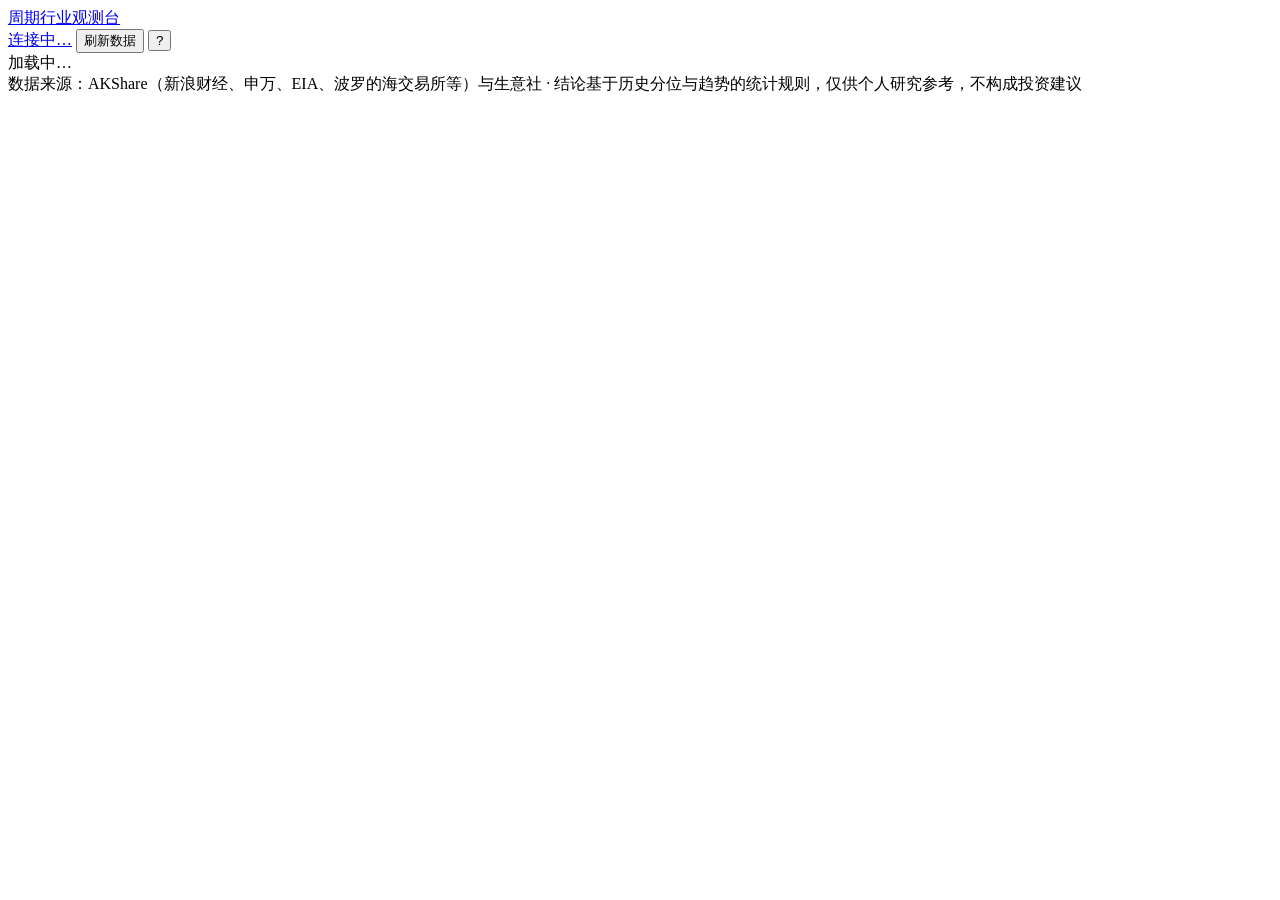
==== stock/cycle_tracking/frontend/index.html @ 06c61a5b "feat(stock): 周期观测模块优化" ====
<!DOCTYPE html>
<html lang="zh-CN">
<head>
<meta charset="UTF-8">
<meta name="viewport" content="width=device-width, initial-scale=1.0">
<title>周期行业观测台</title>
<link rel="icon" href="data:image/svg+xml,%3Csvg xmlns='http://www.w3.org/2000/svg' viewBox='0 0 32 32'%3E%3Ccircle cx='16' cy='16' r='14' fill='%23e0862f'/%3E%3Cpath d='M16 2a14 14 0 0 1 0 28z' fill='%232f6fdb'/%3E%3C/svg%3E">
<link rel="stylesheet" href="/static/style.css?v=4">
<script src="/static/vendor/echarts.min.js"></script>
</head>
<body>
<header class="topbar">
  <div class="topbar-inner">
    <a class="brand" href="#/"><span class="brand-mark"></span>周期行业观测台</a>
    <nav id="nav"></nav>
    <div class="topbar-right">
      <a id="statusPill" class="status-pill" href="#/health" title="数据健康">连接中…</a>
      <button id="btnRefresh" class="btn" title="增量抓取各数据源的最新数据">刷新数据</button>
      <button id="btnGuide" class="btn icon" title="使用指引">?</button>
    </div>
  </div>
  <div id="progress" class="progress" hidden><i></i></div>
</header>
<main id="app"><div class="loading">加载中…</div></main>
<footer class="foot">
  数据来源：AKShare（新浪财经、申万、EIA、波罗的海交易所等）与生意社 · 结论基于历史分位与趋势的统计规则，仅供个人研究参考，不构成投资建议
</footer>
<div id="tip" class="tip" hidden></div>
<div id="toasts" class="toasts"></div>
<div id="modal" class="modal" hidden></div>
<script src="/static/app.js?v=4"></script>
</body>
</html>
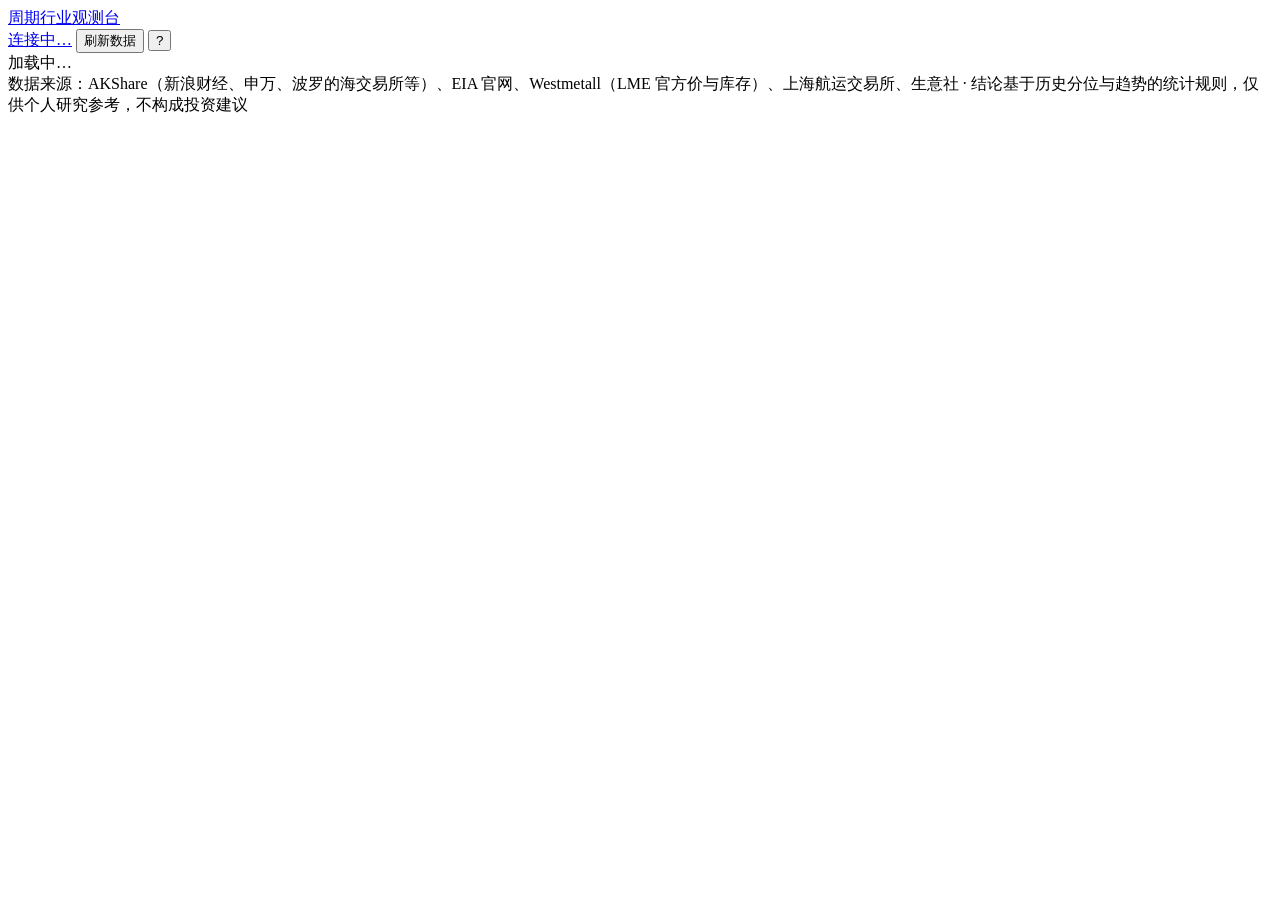
==== commit a70c8d3e: "feat(stock): 资产配置模块优化" ====
--- a/stock/cycle_tracking/frontend/index.html
+++ b/stock/cycle_tracking/frontend/index.html
@@ -5,7 +5,7 @@
 <meta name="viewport" content="width=device-width, initial-scale=1.0">
 <title>周期行业观测台</title>
 <link rel="icon" href="data:image/svg+xml,%3Csvg xmlns='http://www.w3.org/2000/svg' viewBox='0 0 32 32'%3E%3Ccircle cx='16' cy='16' r='14' fill='%23e0862f'/%3E%3Cpath d='M16 2a14 14 0 0 1 0 28z' fill='%232f6fdb'/%3E%3C/svg%3E">
-<link rel="stylesheet" href="/static/style.css?v=4">
+<link rel="stylesheet" href="/static/style.css?v=6">
 <script src="/static/vendor/echarts.min.js"></script>
 </head>
 <body>
@@ -23,11 +23,11 @@
 </header>
 <main id="app"><div class="loading">加载中…</div></main>
 <footer class="foot">
-  数据来源：AKShare（新浪财经、申万、EIA、波罗的海交易所等）与生意社 · 结论基于历史分位与趋势的统计规则，仅供个人研究参考，不构成投资建议
+  数据来源：AKShare（新浪财经、申万、波罗的海交易所等）、EIA 官网、Westmetall（LME 官方价与库存）、上海航运交易所、生意社 · 结论基于历史分位与趋势的统计规则，仅供个人研究参考，不构成投资建议
 </footer>
 <div id="tip" class="tip" hidden></div>
 <div id="toasts" class="toasts"></div>
 <div id="modal" class="modal" hidden></div>
-<script src="/static/app.js?v=4"></script>
+<script src="/static/app.js?v=7"></script>
 </body>
 </html>
